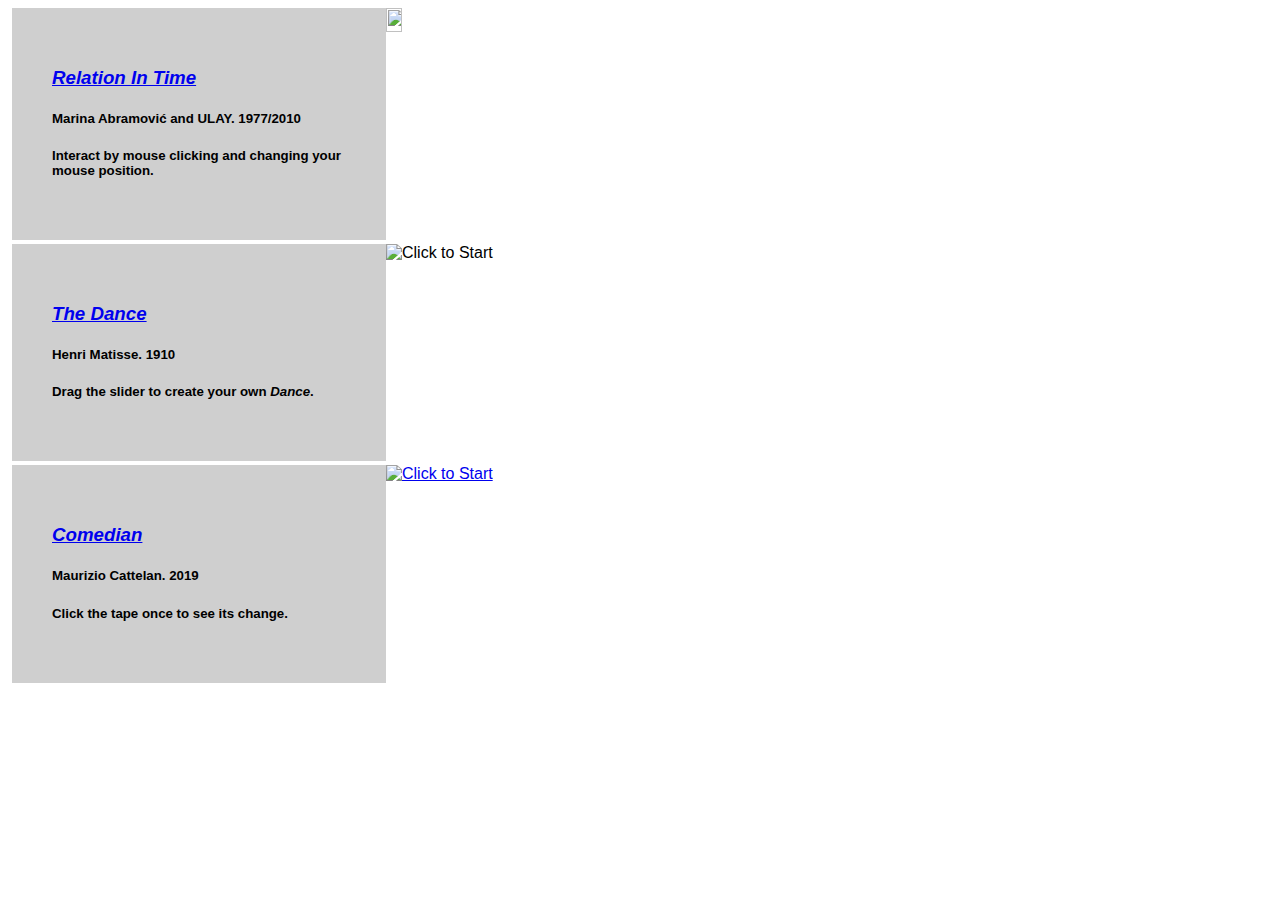
==== IntroPage/index.html @ a25dd2cf "kk" ====
<!DOCTYPE html>
<html lang="en">
<head>
<!-- <link rel="stylesheet" type="text/css" href="style.css"> -->
<meta charset="utf-8">
<meta name="viewport" content="width=device-width, initial-scale=1">
<style>
* {
  box-sizing: border-box;
}

body {
  font-family: Arial, Helvetica, sans-serif;
}

/* 
header {
  background-color: #666;
  padding: 30px;
  text-align: center;
  font-size: 35px;
  color: white;
} */


section {
  display: -webkit-flex;
  display: flex;
  margin: 4px;
}


nav {
  -webkit-flex: 1;
  -ms-flex: 1;
  flex: 1;
  background: rgb(207, 207, 207);
  padding: 40px;

  /* margin-bottom: 30px; */
  /* margin-top: 10px; */
}

/* Style the list inside the menu */
nav ul {
  list-style-type: none;
  padding: 0;
}

/* Style the content */
article {
  -webkit-flex: 3;
  -ms-flex: 3;
  flex: 3;
  background-color: #ffffff;
  height: 100%;
  display:flex;
  /* padding: 10px; */
}




/* Responsive layout - makes the menu and the content (inside the section) sit on top of each other instead of next to each other */
@media (max-width: 600px) {
  section {
    -webkit-flex-direction: column;
    flex-direction: column;
  }
}
</style>
</head>
<body>



<section>
  <nav>
    <ul>
      <cite><h3><a href="https://www.moma.org/audio/playlist/243/3121">Relation In Time</a></h3></cite>
      <h5>Marina Abramović and ULAY. 1977/2010</h5>
      <h5>Interact by mouse clicking and changing your mouse position.</h5>

    </ul>
  </nav>
  
  <article>
    <a href="https://nigeldai1126.github.io/Nigel_CCL/RelationInTime/"><img src="https://www.moma.org/d/assets/W1siZiIsIjIwMTgvMTAvMzEvNHNmeWc4dWo2Ml80MjU5NC5qcGciXSxbInAiLCJjb252ZXJ0IiwiLXF1YWxpdHkgOTAgLXJlc2l6ZSAyMDAweDIwMDBcdTAwM2UiXV0/42594.jpg?sha=536f60d647acb97c" style="height:100%;width:90%;"></a>

  </article>
</section>
<section>
  <nav>
    <ul>
      <cite><h3><a href="https://blog.artsper.com/en/a-closer-look/art-analysis-dance-by-henri-matisse/">The Dance</a></h3></cite>
      <h5>Henri Matisse. 1910</h5>
      <h5>Drag the slider to create your own <cite>Dance</cite>.</h5>

    </ul>
  </nav>
  
  <article style="padding:0;margin:0">
    <img src="https://arthive.com/res/media/img/oy800/work/b74/449397.jpg" href="https://nigeldai1126.github.io/Nigel_CCL/TheDance/" alt="Click to Start" style="width:90%;height:100%">

  </article>

</section>
  
<section>
  <nav>
    <ul>
      <cite><h3><a href="https://blog.artsper.com/en/a-closer-look/art-analysis-dance-by-henri-matisse/">Comedian</a></h3></cite>
      <h5>Maurizio Cattelan. 2019</h5>
      <h5>Click the tape once to see its change.</h5>

    </ul>
  </nav>
  
  <article>
    <a href="https://nigeldai1126.github.io/Nigel_CCL/Comedian/"><img src="https://media.gq.com/photos/5deaebe2ac31250008d319d7/16:9/w_3600,h_2025,c_limit/ABMB19,%20Galleries,%20Perrotin,%20PR_9652.jpg" alt="Click to Start" style="width:90%;height:100%;"></a>

  </article>

</section>

</body>
</html>
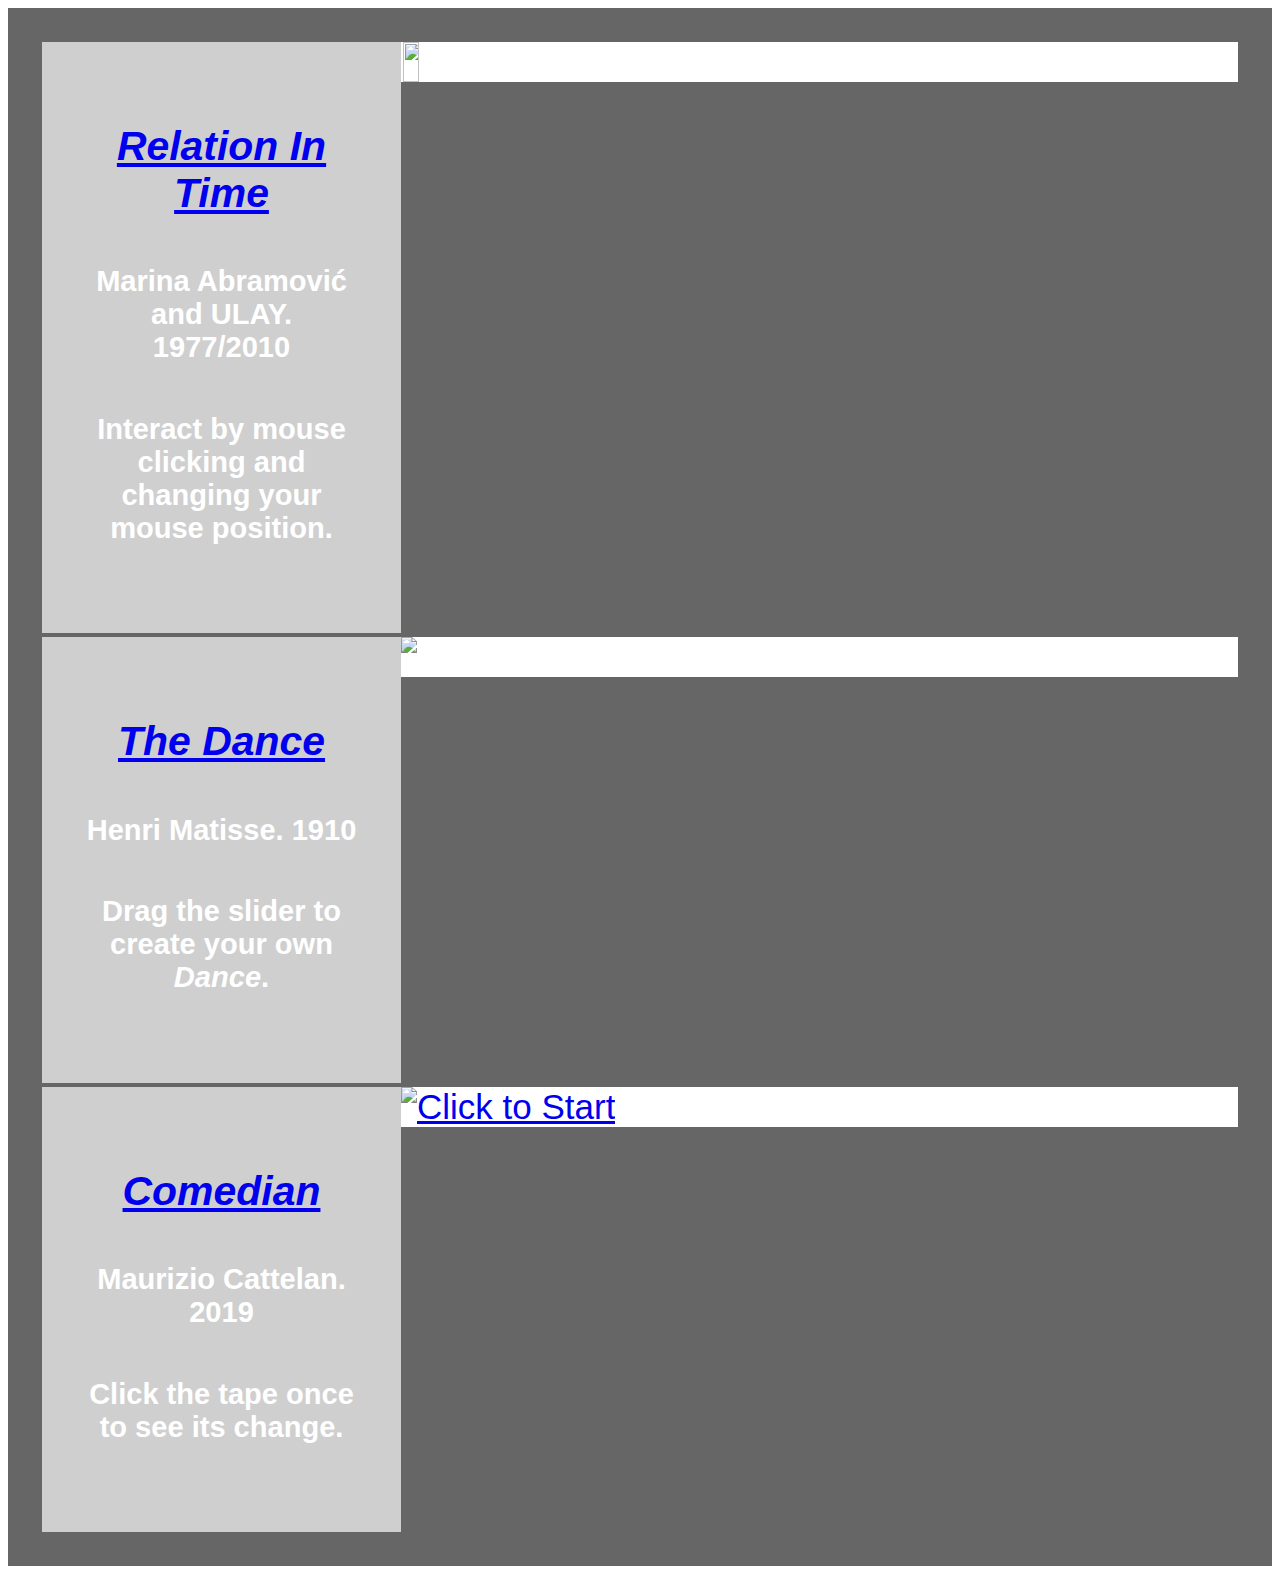
==== commit b74722c7: "kk" ====
--- a/IntroPage/index.html
+++ b/IntroPage/index.html
@@ -13,14 +13,14 @@
   font-family: Arial, Helvetica, sans-serif;
 }
 
-/* 
+
 header {
   background-color: #666;
   padding: 30px;
   text-align: center;
   font-size: 35px;
   color: white;
-} */
+}
 
 
 section {
@@ -73,7 +73,7 @@
 <body>
 
 
-
+<header>
 <section>
   <nav>
     <ul>
@@ -109,7 +109,7 @@
 <section>
   <nav>
     <ul>
-      <cite><h3><a href="https://blog.artsper.com/en/a-closer-look/art-analysis-dance-by-henri-matisse/">Comedian</a></h3></cite>
+      <cite><h3><a href="https://en.wikipedia.org/wiki/Comedian_(artwork)">Comedian</a></h3></cite>
       <h5>Maurizio Cattelan. 2019</h5>
       <h5>Click the tape once to see its change.</h5>
 
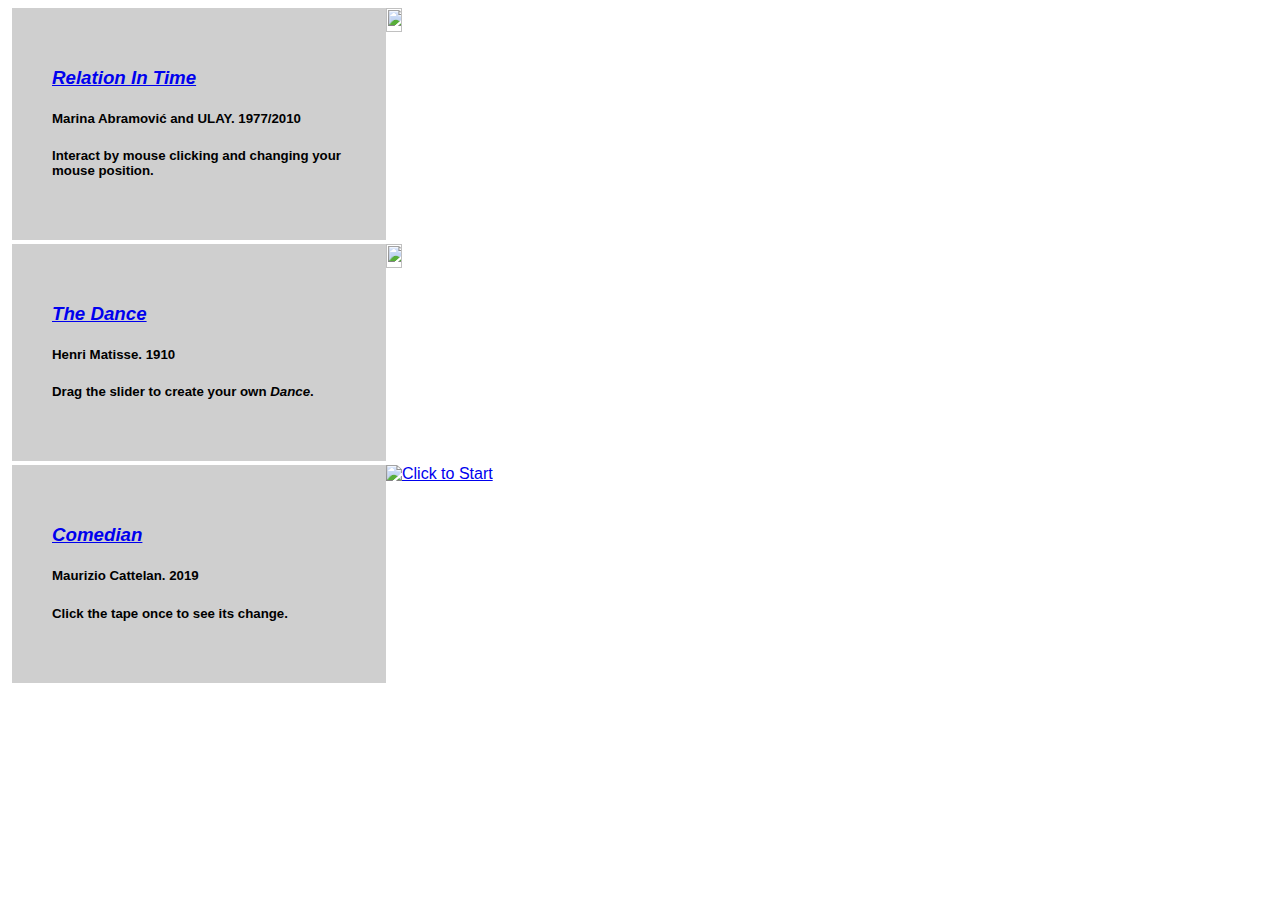
==== commit 5269973a: "la" ====
--- a/IntroPage/index.html
+++ b/IntroPage/index.html
@@ -13,7 +13,7 @@
   font-family: Arial, Helvetica, sans-serif;
 }
 
-
+/* 
 header {
   background-color: #666;
   padding: 30px;
@@ -21,7 +21,7 @@
   font-size: 35px;
   color: white;
 }
-
+ */
 
 section {
   display: -webkit-flex;
@@ -100,7 +100,7 @@
   </nav>
   
   <article style="padding:0;margin:0">
-    <img src="https://arthive.com/res/media/img/oy800/work/b74/449397.jpg" href="https://nigeldai1126.github.io/Nigel_CCL/TheDance/" alt="Click to Start" style="width:90%;height:100%">
+    <a href="https://nigeldai1126.github.io/Nigel_CCL/TheDance/"><img src="https://arthive.com/res/media/img/oy800/work/b74/449397.jpg" style="height:100%;width:90%;"></a>
 
   </article>
 
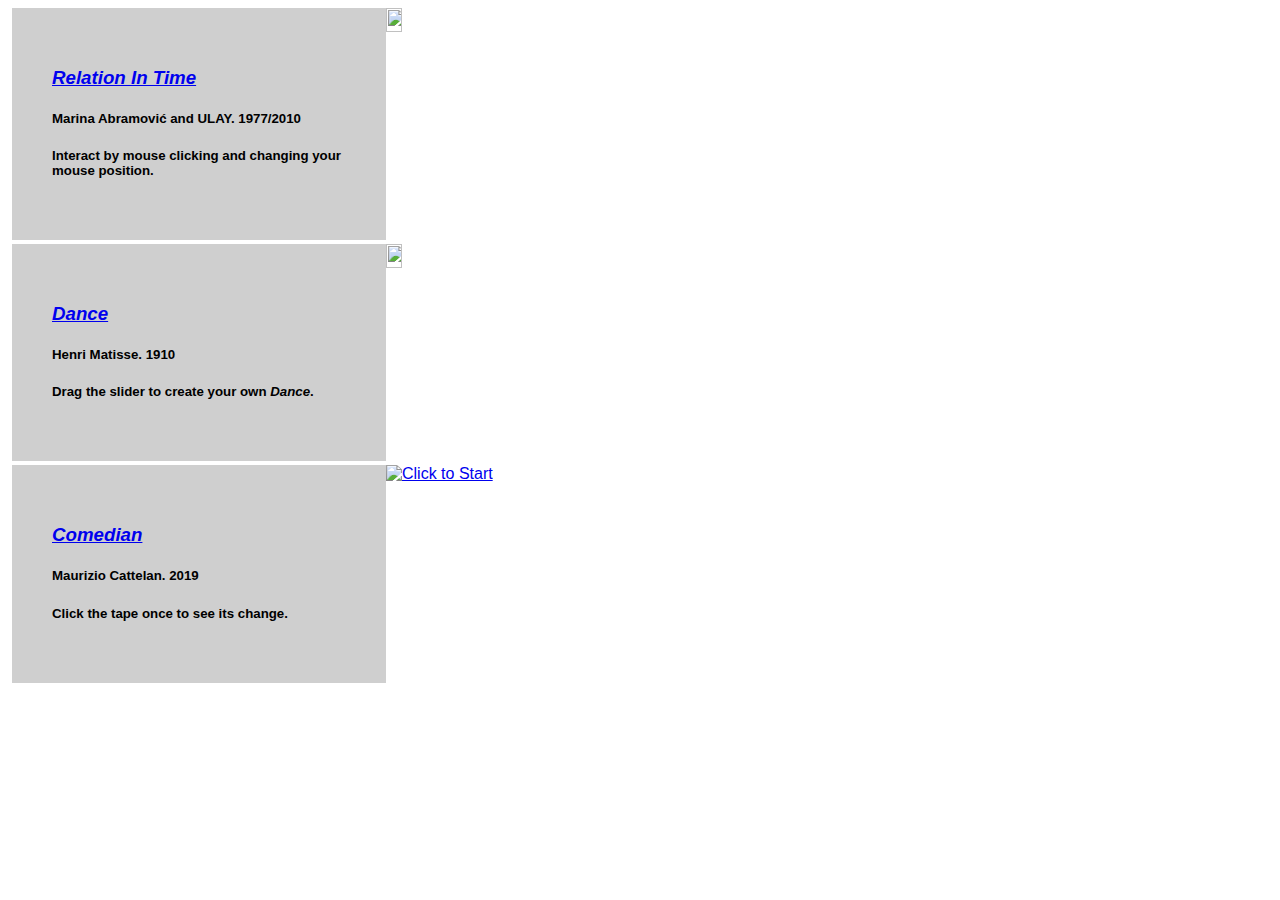
==== commit 509f52d7: "kk" ====
--- a/IntroPage/index.html
+++ b/IntroPage/index.html
@@ -92,7 +92,7 @@
 <section>
   <nav>
     <ul>
-      <cite><h3><a href="https://blog.artsper.com/en/a-closer-look/art-analysis-dance-by-henri-matisse/">The Dance</a></h3></cite>
+      <cite><h3><a href="https://blog.artsper.com/en/a-closer-look/art-analysis-dance-by-henri-matisse/">Dance</a></h3></cite>
       <h5>Henri Matisse. 1910</h5>
       <h5>Drag the slider to create your own <cite>Dance</cite>.</h5>
 
